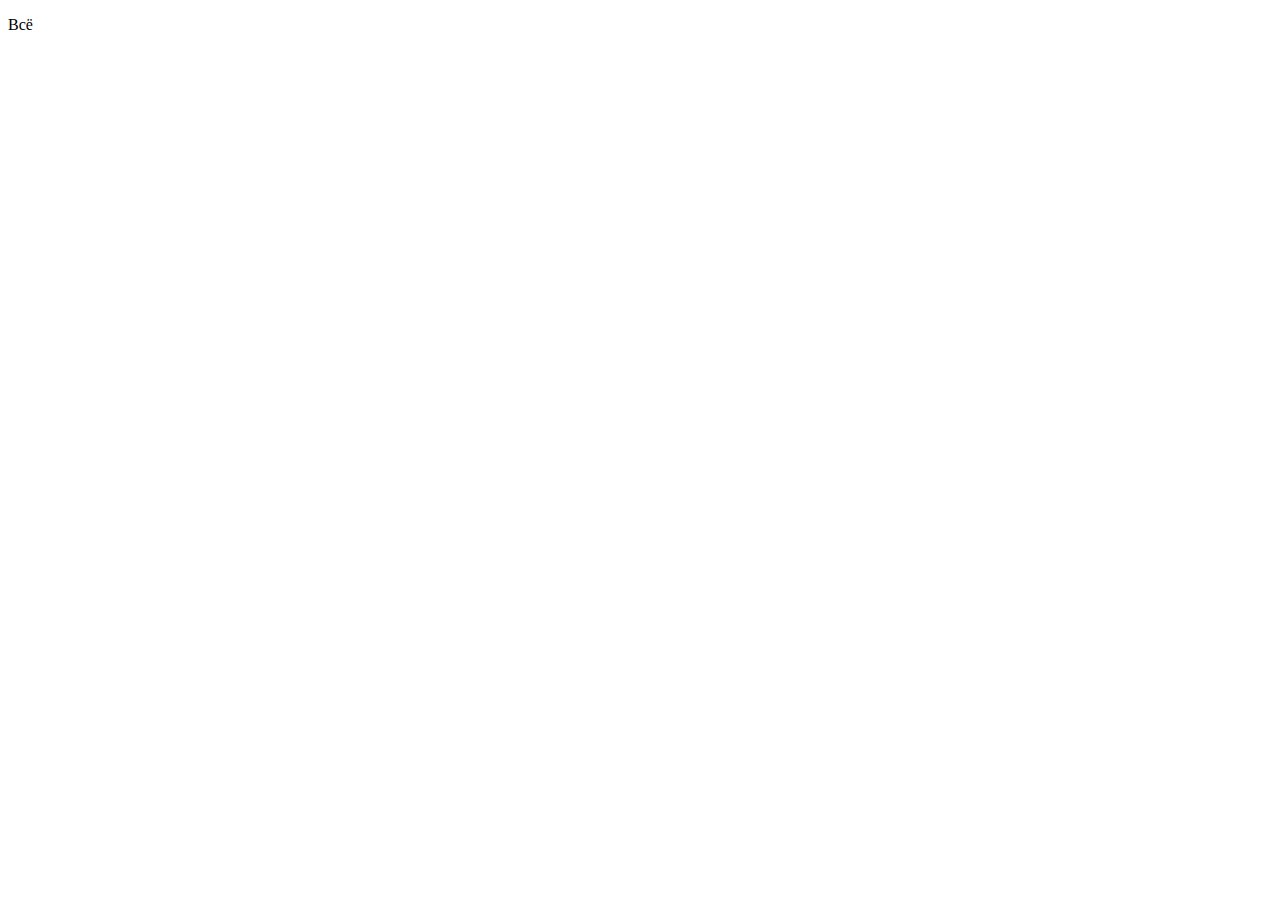
==== index.html @ 719d4593 "learn" ====
<!DOCTYPE html>
<html>
<head>
	<meta charset="utf-8">
	<title>JS</title>
	<script src="h/h.js"></script>
</head>
<body>
	<div id="god">
		<script type="text/javascript" >
			hello();
		</script>
		<p>Всё</p>
	</div>
</body>
</html>
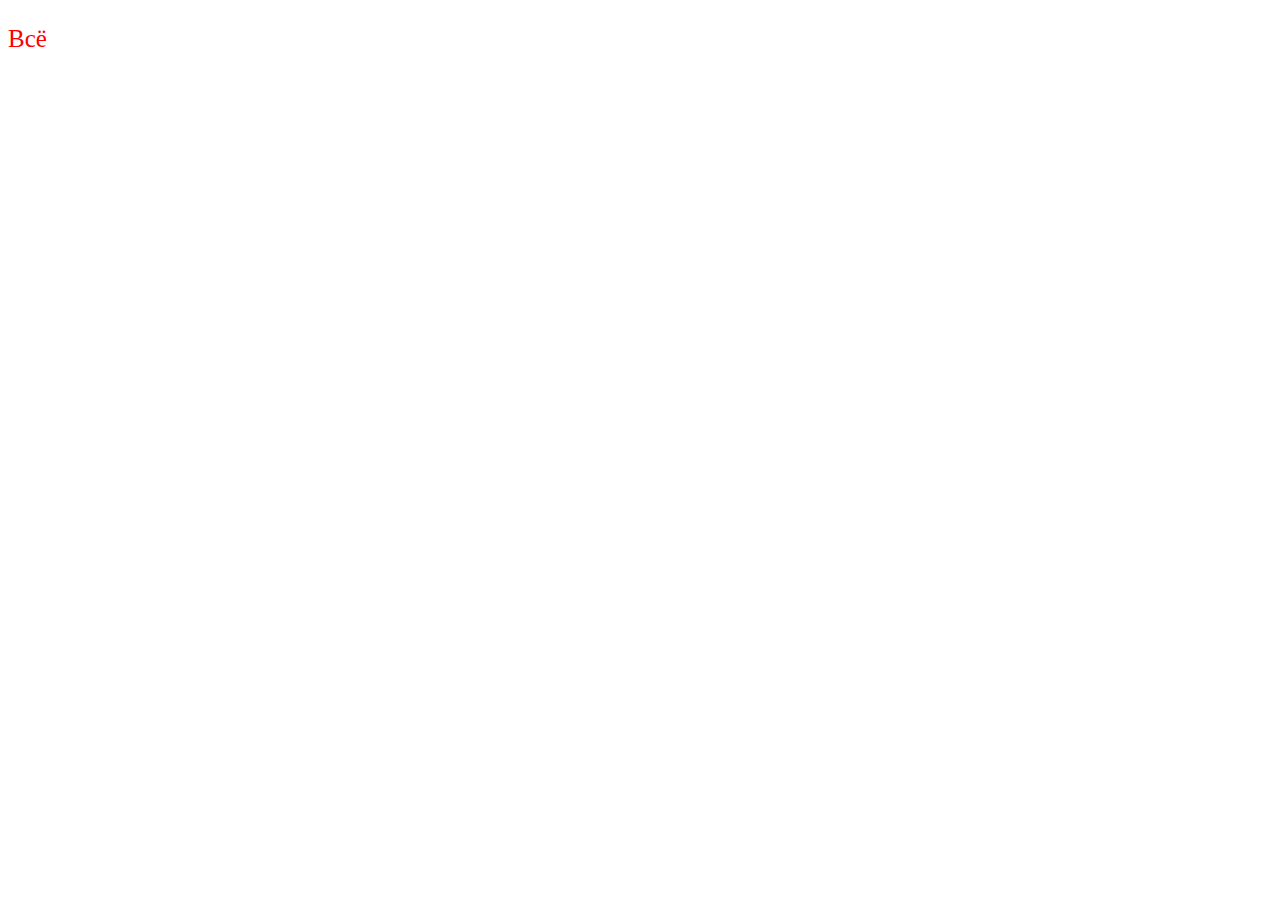
==== commit db4f1786: "it-com" ====
--- a/index.html
+++ b/index.html
@@ -3,7 +3,8 @@
 <head>
 	<meta charset="utf-8">
 	<title>JS</title>
-	<script src="h/h.js"></script>
+	<script src="js/script.js"></script>
+	<link rel="stylesheet" href="styles/main.css">
 </head>
 <body>
 	<div id="god">
--- a/styles/main.css
+++ b/styles/main.css
@@ -0,0 +1,4 @@
+p{
+	color: red;
+	font-size: 25px;
+}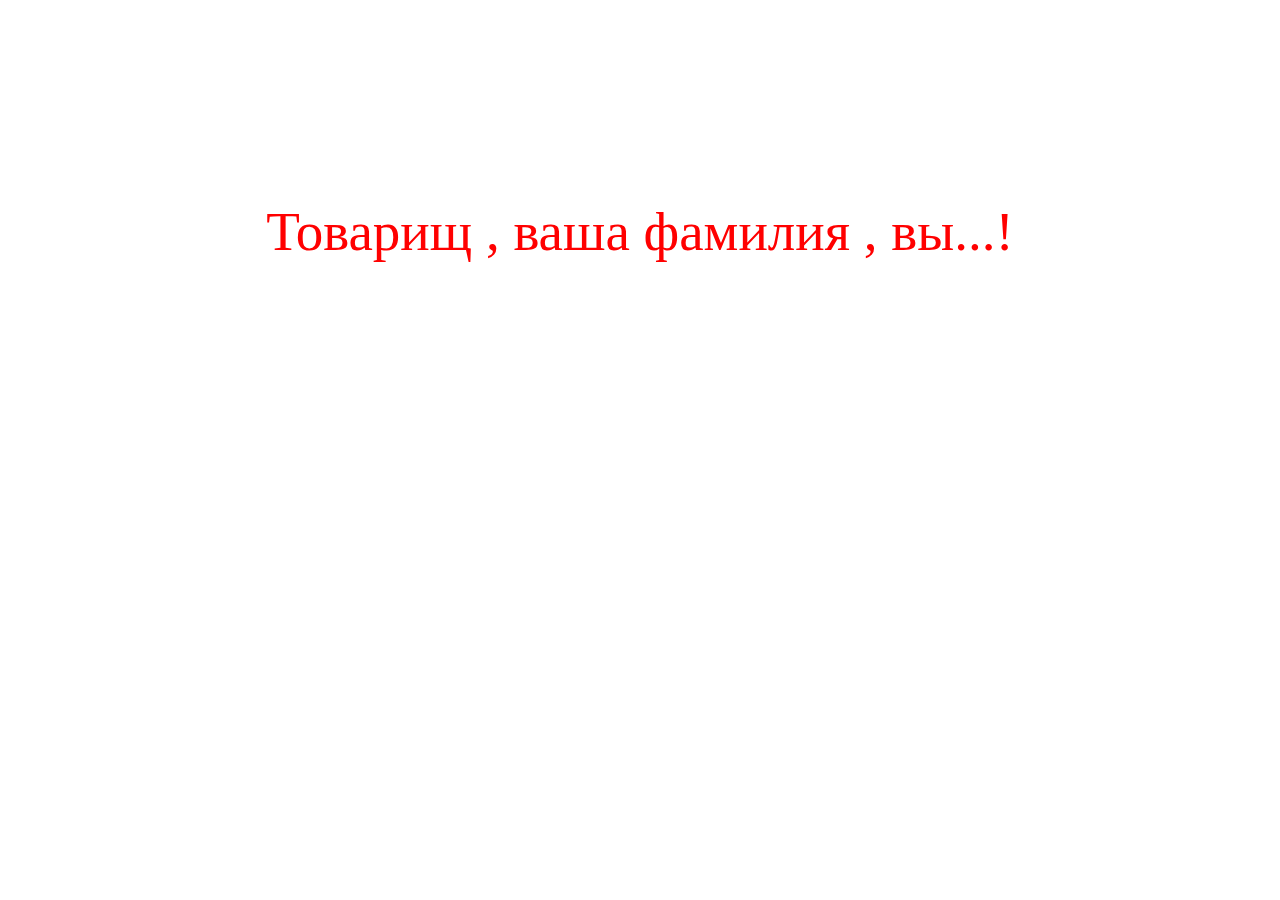
==== commit dc2b3ef9: "goRota" ====
--- a/index.html
+++ b/index.html
@@ -7,11 +7,9 @@
 	<link rel="stylesheet" href="styles/main.css">
 </head>
 <body>
-	<div id="god">
-		<script type="text/javascript" >
-			hello();
-		</script>
-		<p>Всё</p>
+	<div class="texto">Товарищ
+		<span id="rank"><script type="text/javascript">rank();</script></span>, ваша фамилия
+		<span id="surname"><script type="text/javascript">surname();</script></span>, вы...!
 	</div>
 </body>
 </html>--- a/styles/main.css
+++ b/styles/main.css
@@ -1,4 +1,6 @@
-p{
+.texto{
 	color: red;
-	font-size: 25px;
+	font-size: 55px;
+	text-align: center;
+	margin-top: 200px;
 }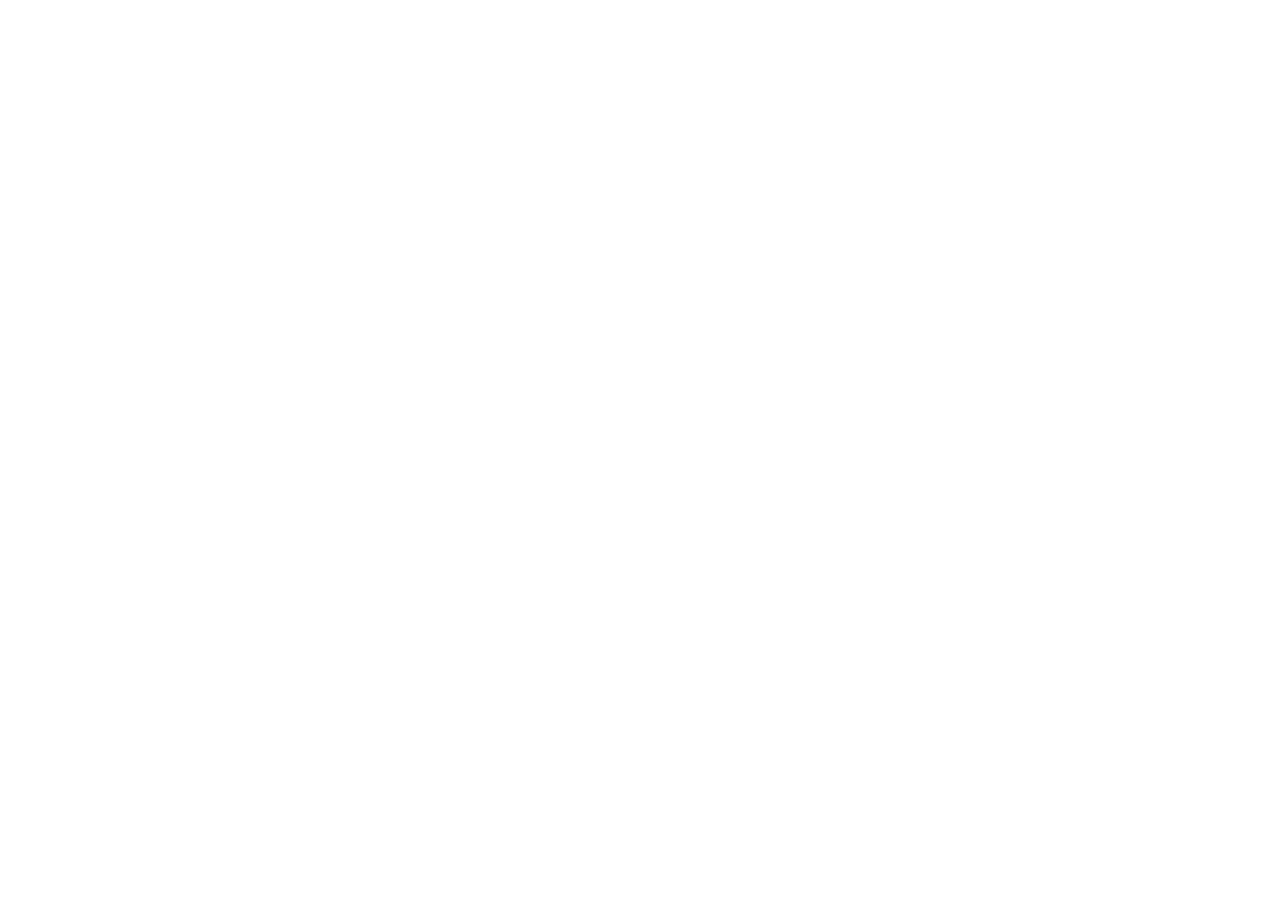
==== commit 938e7cd9: "05.04.2018" ====
--- a/index.html
+++ b/index.html
@@ -7,9 +7,57 @@
 	<link rel="stylesheet" href="styles/main.css">
 </head>
 <body>
-	<div class="texto">Товарищ
+	<div>
+		<script>
+			age();
+		</script>
+	</div>
+
+	<!-- <div>
+		<script>
+			cus();
+		</script>
+	</div> -->
+
+	<!-- <div id="sum">
+		<script>
+			summa();
+		</script>
+	</div> -->
+
+	<!-- <div id="age">
+		<script>
+			age();
+		</script>
+	</div> -->
+
+	<!-- <div id="login">
+		<script>
+			login();
+		</script>
+	</div> -->
+
+	<!-- <div id="rez">
+		<script>
+			prom();
+		</script>
+	</div> -->
+
+	<!-- <div id="car">
+		<script>
+			car();
+		</script>
+	</div> -->
+
+	<!-- <div id="year">
+		<script>
+			year();
+		</script>
+	</div> -->
+
+	<!-- <div class="texto">Товарищ
 		<span id="rank"><script type="text/javascript">rank();</script></span>, ваша фамилия
 		<span id="surname"><script type="text/javascript">surname();</script></span>, вы...!
-	</div>
+	</div> -->
 </body>
 </html>